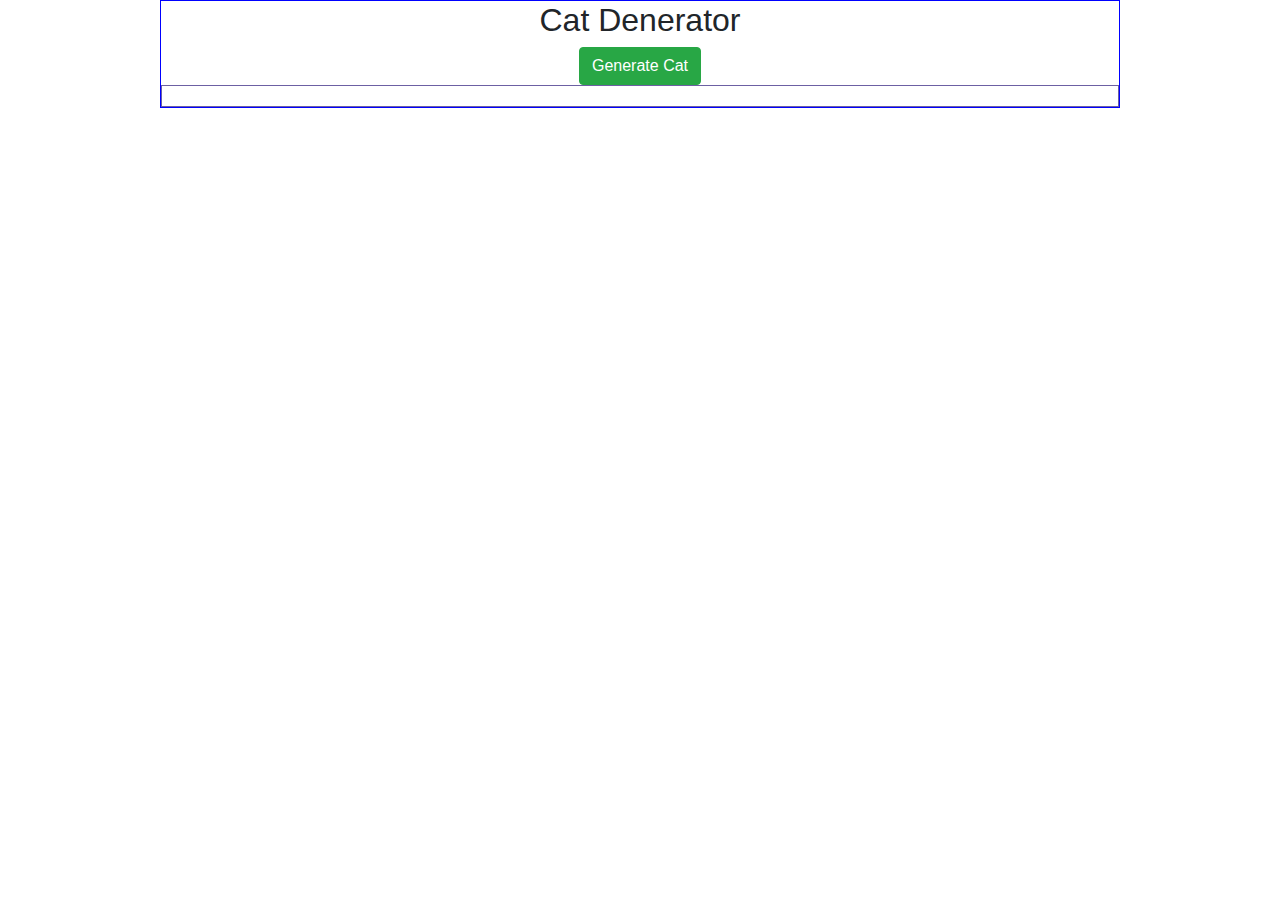
==== Cat Generator/index.html @ a4e49006 "all files added" ====
<html lang="en">
<head>
    <meta charset="UTF-8">
    <meta name="viewport" content="width=device-width, initial-scale=1.0">
    <title>Age In Days</title>
    <link rel="stylesheet" href="https://stackpath.bootstrapcdn.com/bootstrap/4.5.0/css/bootstrap.min.css">
    <link rel="stylesheet" href="static/style.css">
</head>
<body>
    <div class="container-2">
        <h2>Cat Denerator</h2>
        <button class="btn btn-success" id="catgenerator" onclick="gen_cat()">Generate Cat</button> 
        
        <div class="flex-box-container-2" id='flex-cat-gen'>
        </div>
    </div>

    <script src="static/home.js"></script>
</body>
</html>
---- Cat Generator/static/style.css ----
.container-2{
    border: 1px solid blue;
    margin: 0 auto;
    width: 75%;
    text-align: center;
}

.flex-box-container-2{
    display: flex;
    border: 1px solid rgba(62, 46, 134, 0.76);
    flex-wrap: wrap;
    padding: 10px;
    justify-content: space-around;
}

.flex-box-container-2 img{
    border: 1px solid rgb(194, 25, 194);
    padding: 10px;
}
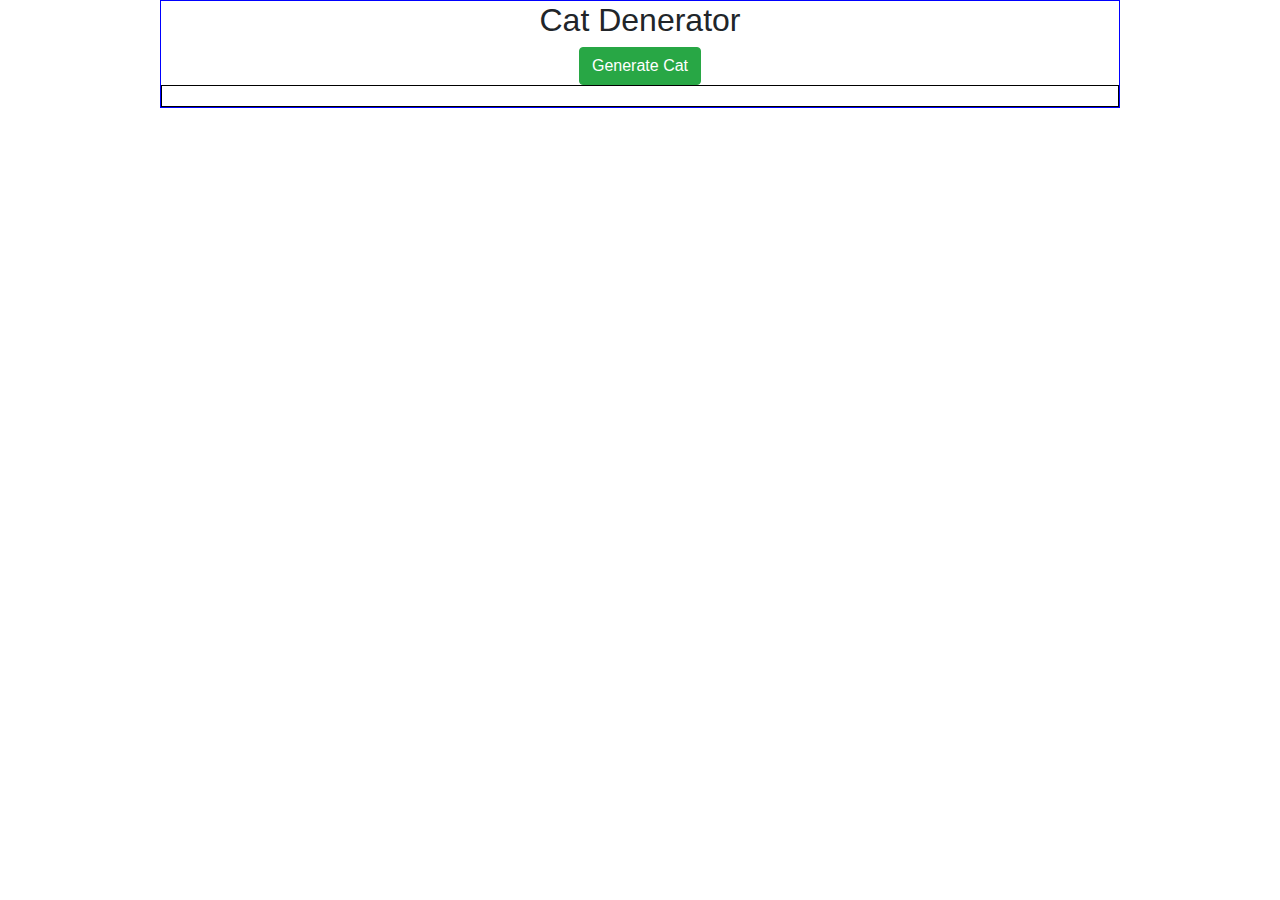
==== commit 38d345d3: "Update index.html" ====
--- a/Cat Generator/index.html
+++ b/Cat Generator/index.html
@@ -2,7 +2,7 @@
 <head>
     <meta charset="UTF-8">
     <meta name="viewport" content="width=device-width, initial-scale=1.0">
-    <title>Age In Days</title>
+    <title>Cat Generator</title>
     <link rel="stylesheet" href="https://stackpath.bootstrapcdn.com/bootstrap/4.5.0/css/bootstrap.min.css">
     <link rel="stylesheet" href="static/style.css">
 </head>
--- a/Cat Generator/static/style.css
+++ b/Cat Generator/static/style.css
@@ -7,13 +7,13 @@
 
 .flex-box-container-2{
     display: flex;
-    border: 1px solid rgba(62, 46, 134, 0.76);
+    border: 1px solid black;
     flex-wrap: wrap;
     padding: 10px;
     justify-content: space-around;
 }
 
 .flex-box-container-2 img{
-    border: 1px solid rgb(194, 25, 194);
-    padding: 10px;
+    box-shadow: 0px 10px 50px rgba(62, 46, 0, 0.76);
+    margin: 10px;
 }